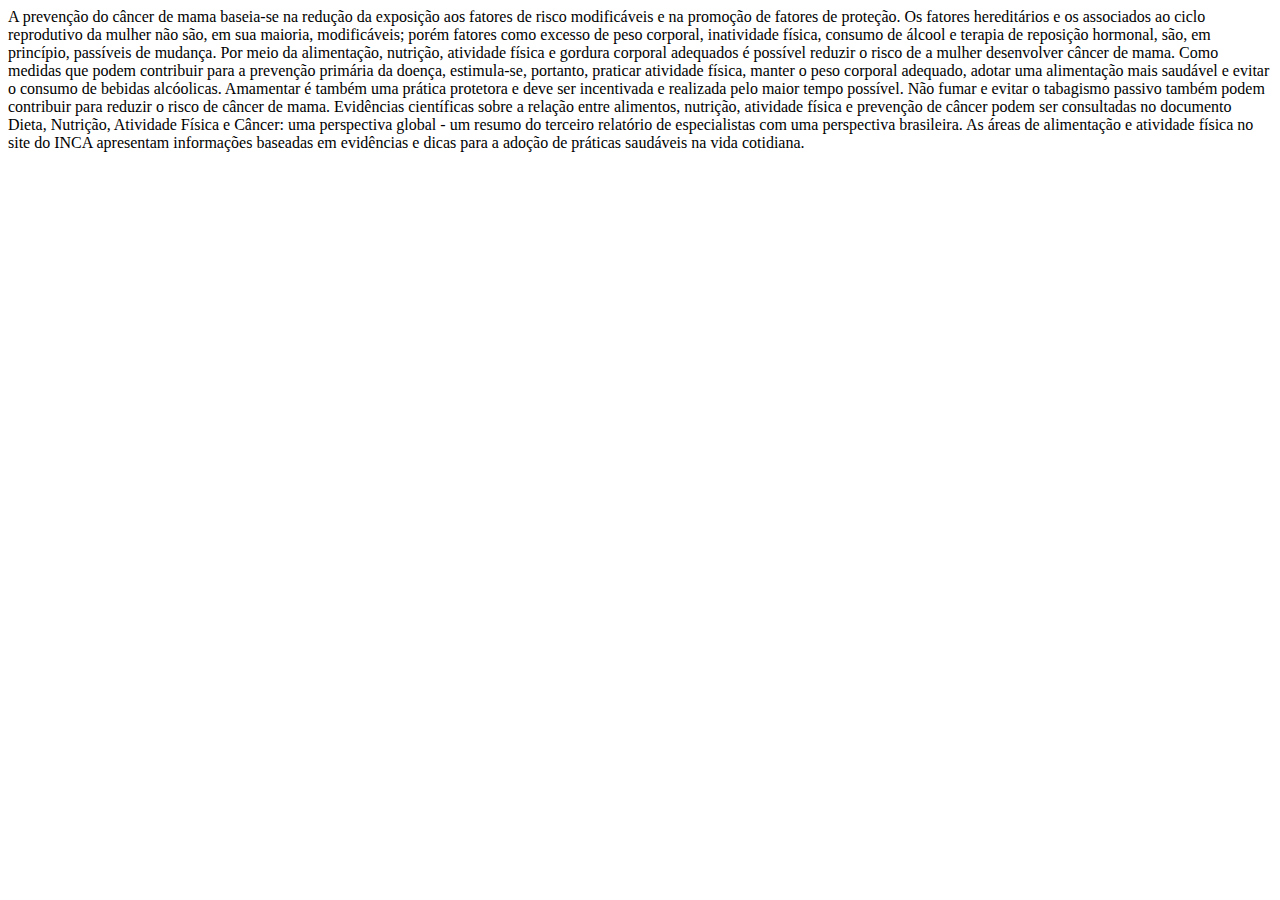
==== style.html @ 2e4f84c4 "Add files via upload" ====
<!DOCTYPE html>
<html lang="en">
<head>
    <meta charset="UTF-8">
    <meta http-equiv="X-UA-Compatible" content="IE=edge">
    <meta name="viewport" content="width=device-width, initial-scale=1.0">
    <title>Document</title>
</head>
<body>
    A prevenção do câncer de mama baseia-se na redução da exposição aos fatores de risco modificáveis e na promoção de fatores de proteção. Os fatores hereditários
     e os associados ao ciclo reprodutivo da mulher não são, em sua maioria, modificáveis; porém fatores como excesso de peso corporal, inatividade física, consumo
      de álcool e terapia de reposição hormonal, são, em princípio, passíveis de mudança.
    Por meio da alimentação, nutrição, atividade física e gordura corporal adequados é possível reduzir o risco de a mulher desenvolver câncer de mama. Como medidas 
    que podem contribuir para a prevenção primária da doença, estimula-se, portanto, praticar atividade física, manter o peso corporal adequado, adotar uma alimentação
     mais saudável e evitar o consumo de bebidas alcóolicas. Amamentar é também uma prática protetora e deve ser incentivada e realizada pelo maior tempo possível.
      Não fumar e evitar o tabagismo passivo também podem contribuir para reduzir o risco de câncer de mama.
    Evidências científicas sobre a relação entre alimentos, nutrição, atividade física e prevenção de câncer podem ser consultadas no documento Dieta, Nutrição,
     Atividade Física e Câncer: uma perspectiva global - um resumo do terceiro relatório de especialistas com uma perspectiva brasileira. As áreas de alimentação e 
     atividade física no site do INCA apresentam informações baseadas em evidências e dicas para a adoção de práticas saudáveis na vida cotidiana.  
     
</body>
</html>
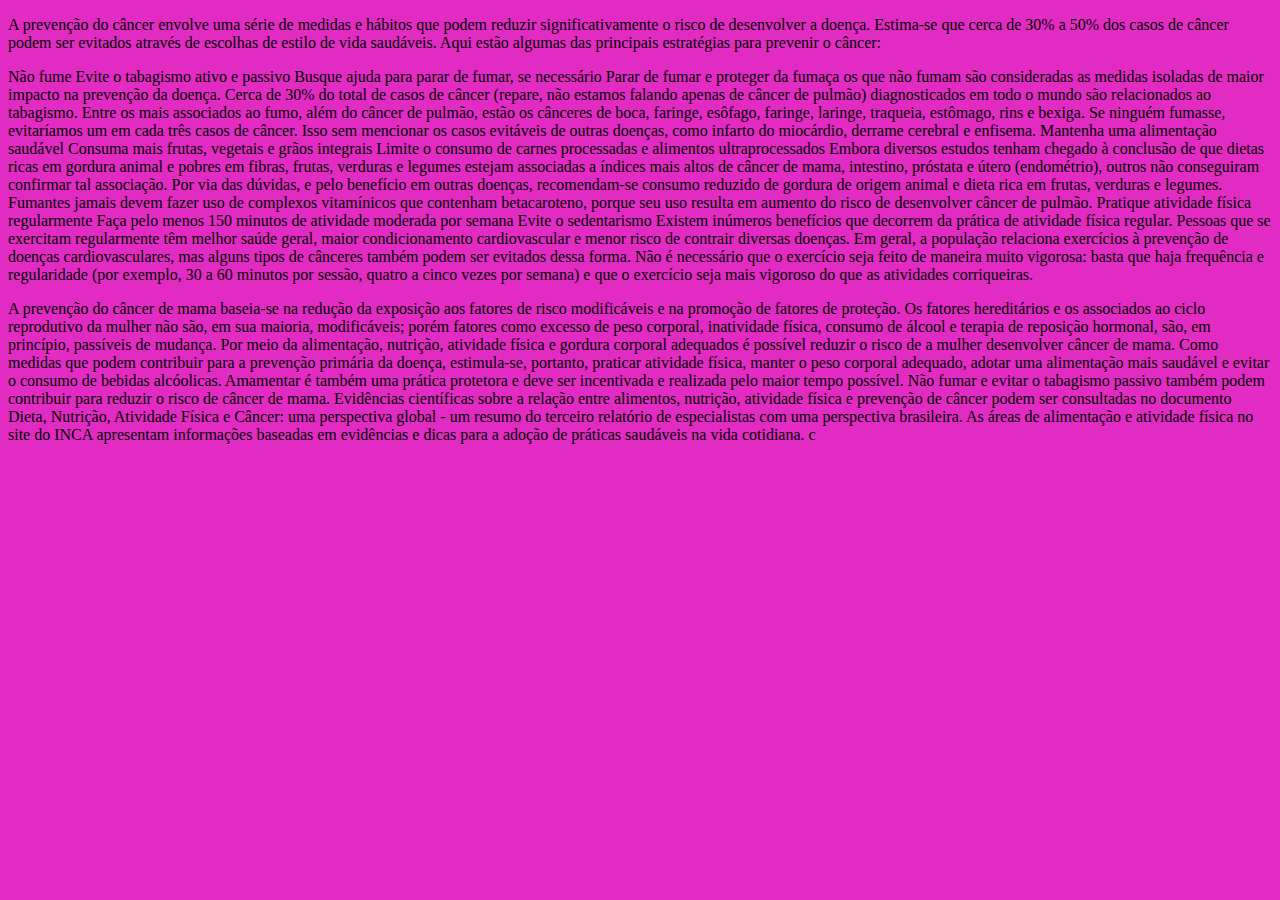
==== commit 32761852: "Add files via upload" ====
--- a/style.html
+++ b/style.html
@@ -5,18 +5,49 @@
     <meta http-equiv="X-UA-Compatible" content="IE=edge">
     <meta name="viewport" content="width=device-width, initial-scale=1.0">
     <title>Document</title>
+    <link rel="stylesheet" href="style1.css">
 </head>
 <body>
-    A prevenção do câncer de mama baseia-se na redução da exposição aos fatores de risco modificáveis e na promoção de fatores de proteção. Os fatores hereditários
-     e os associados ao ciclo reprodutivo da mulher não são, em sua maioria, modificáveis; porém fatores como excesso de peso corporal, inatividade física, consumo
-      de álcool e terapia de reposição hormonal, são, em princípio, passíveis de mudança.
-    Por meio da alimentação, nutrição, atividade física e gordura corporal adequados é possível reduzir o risco de a mulher desenvolver câncer de mama. Como medidas 
-    que podem contribuir para a prevenção primária da doença, estimula-se, portanto, praticar atividade física, manter o peso corporal adequado, adotar uma alimentação
-     mais saudável e evitar o consumo de bebidas alcóolicas. Amamentar é também uma prática protetora e deve ser incentivada e realizada pelo maior tempo possível.
-      Não fumar e evitar o tabagismo passivo também podem contribuir para reduzir o risco de câncer de mama.
-    Evidências científicas sobre a relação entre alimentos, nutrição, atividade física e prevenção de câncer podem ser consultadas no documento Dieta, Nutrição,
-     Atividade Física e Câncer: uma perspectiva global - um resumo do terceiro relatório de especialistas com uma perspectiva brasileira. As áreas de alimentação e 
-     atividade física no site do INCA apresentam informações baseadas em evidências e dicas para a adoção de práticas saudáveis na vida cotidiana.  
-     
+   <p> A prevenção do câncer envolve uma série de medidas e hábitos que podem reduzir significativamente o risco de desenvolver a doença. Estima-se que cerca de 30% a 50% dos casos de câncer podem ser evitados através de escolhas de estilo de vida saudáveis. Aqui estão algumas das principais estratégias para prevenir o câncer:
+</p>
+<p> Não fume
+    Evite o tabagismo ativo e passivo
+    Busque ajuda para parar de fumar, se necessário
+    Parar de fumar e proteger da fumaça os que não fumam são consideradas as medidas isoladas de maior impacto na prevenção da doença. Cerca de 30% do total de casos de câncer (repare, não estamos falando apenas de câncer de pulmão) diagnosticados em todo o mundo são relacionados ao tabagismo.
+      Entre os mais associados ao fumo, além do câncer de pulmão, estão os cânceres de boca, faringe, esôfago, faringe, laringe, traqueia, estômago, rins e bexiga.
+    
+    Se ninguém fumasse, evitaríamos um em cada três casos de câncer. Isso sem mencionar os casos evitáveis de outras doenças, como infarto do miocárdio, derrame cerebral e enfisema.
+    
+    Mantenha uma alimentação saudável
+    Consuma mais frutas, vegetais e grãos integrais
+    Limite o consumo de carnes processadas e alimentos ultraprocessados
+    Embora diversos estudos tenham chegado à conclusão de que dietas ricas em gordura animal e pobres em fibras, frutas, verduras e legumes estejam associadas a índices mais altos de câncer de mama, intestino, próstata e útero (endométrio), outros não conseguiram confirmar tal associação.
+    
+       Por via das dúvidas, e pelo benefício em outras doenças, recomendam-se consumo reduzido de gordura de origem animal e dieta rica em frutas, verduras e legumes.
+    
+    Fumantes jamais devem fazer uso de complexos vitamínicos que contenham betacaroteno, porque seu uso resulta em aumento do risco de desenvolver câncer de pulmão.
+    
+    Pratique atividade física regularmente
+    Faça pelo menos 150 minutos de atividade moderada por semana
+    Evite o sedentarismo
+    Existem inúmeros benefícios que decorrem da prática de atividade física regular. Pessoas que se exercitam regularmente têm melhor saúde geral, maior condicionamento cardiovascular e menor risco de contrair diversas doenças.
+    
+    Em geral, a população relaciona exercícios à prevenção de doenças cardiovasculares, mas alguns tipos de cânceres também podem ser evitados dessa forma.
+    
+    Não é necessário que o exercício seja feito de maneira muito vigorosa: basta que haja frequência e regularidade (por exemplo, 30 a 60 minutos por sessão, quatro a cinco vezes por semana) e que o exercício seja mais vigoroso do que as atividades corriqueiras.
+    </p>
+ 
+
+    <p>A prevenção do câncer de mama baseia-se na redução da exposição aos fatores de risco modificáveis e na promoção de fatores de proteção. Os fatores hereditários
+        e os associados ao ciclo reprodutivo da mulher não são, em sua maioria, modificáveis; porém fatores como excesso de peso corporal, inatividade física, consumo
+         de álcool e terapia de reposição hormonal, são, em princípio, passíveis de mudança.
+       Por meio da alimentação, nutrição, atividade física e gordura corporal adequados é possível reduzir o risco de a mulher desenvolver câncer de mama. Como medidas 
+       que podem contribuir para a prevenção primária da doença, estimula-se, portanto, praticar atividade física, manter o peso corporal adequado, adotar uma alimentação
+        mais saudável e evitar o consumo de bebidas alcóolicas. Amamentar é também uma prática protetora e deve ser incentivada e realizada pelo maior tempo possível.
+         Não fumar e evitar o tabagismo passivo também podem contribuir para reduzir o risco de câncer de mama.
+       Evidências científicas sobre a relação entre alimentos, nutrição, atividade física e prevenção de câncer podem ser consultadas no documento Dieta, Nutrição,
+        Atividade Física e Câncer: uma perspectiva global - um resumo do terceiro relatório de especialistas com uma perspectiva brasileira. As áreas de alimentação e 
+        atividade física no site do INCA apresentam informações baseadas em evidências e dicas para a adoção de práticas saudáveis na vida cotidiana.  
+        c</p>
 </body>
 </html>--- a/style1.css
+++ b/style1.css
@@ -0,0 +1,3 @@
+body{
+    background-color: rgb(226, 43, 195);
+}